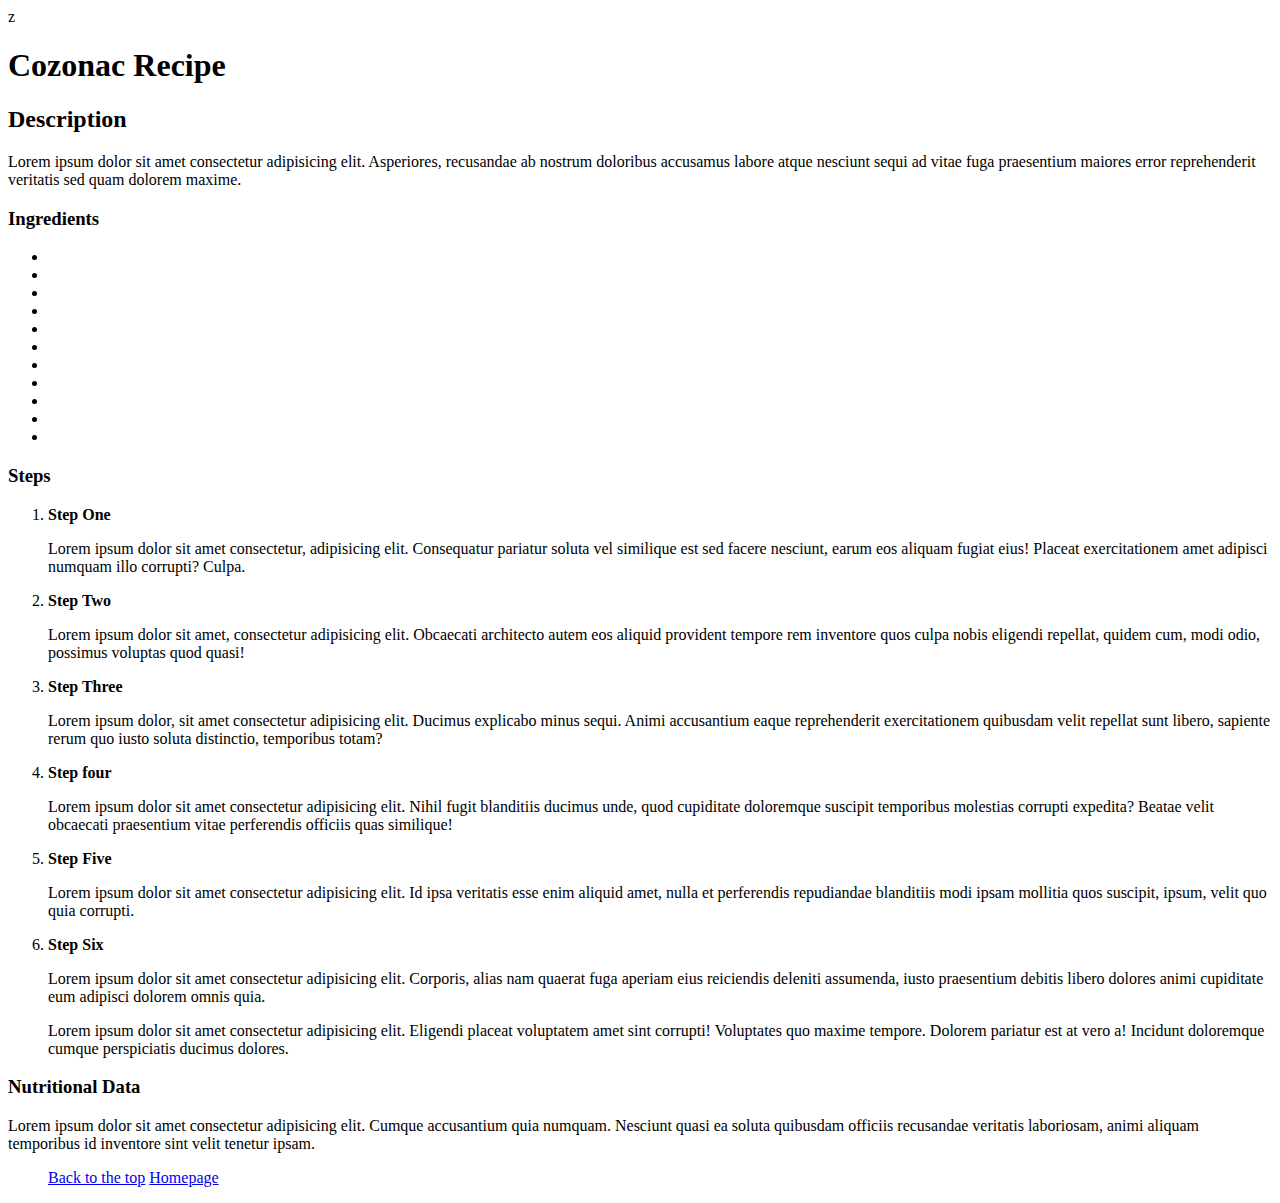
==== recipes/cozonac.html @ 94373cd7 "First Odin Project, set up html boilerplate, set up pages and completed the Lasagna Recipe" ====
z<!DOCTYPE html>
<html lang="en">
  <head>
    <meta charset="UTF-8" />
    <meta name="viewport" content="width=device-width, initial-scale=1.0" />
    <meta http-equiv="X-UA-Compatible" content="ie=edge" />
    <title>Cozonac Recipe</title>
  </head>
  <body>
    <h1>Cozonac Recipe</h1>

    <h2>Description</h2>
    <p>
      Lorem ipsum dolor sit amet consectetur adipisicing elit. Asperiores,
      recusandae ab nostrum doloribus accusamus labore atque nesciunt sequi ad
      vitae fuga praesentium maiores error reprehenderit veritatis sed quam
      dolorem maxime.
    </p>
    <h3>Ingredients</h3>
    <ul>
      <li></li>
      <li></li>
      <li></li>
      <li></li>
      <li></li>
      <li></li>
      <li></li>
      <li></li>
      <li></li>
      <li></li>
      <li></li>
    </ul>
    <h3>Steps</h3>
    <ol>
      <li><strong>Step One</strong></li>
      <p>
        Lorem ipsum dolor sit amet consectetur, adipisicing elit. Consequatur
        pariatur soluta vel similique est sed facere nesciunt, earum eos aliquam
        fugiat eius! Placeat exercitationem amet adipisci numquam illo corrupti?
        Culpa.
      </p>
      <li><strong>Step Two</strong></li>
      <p>
        Lorem ipsum dolor sit amet, consectetur adipisicing elit. Obcaecati
        architecto autem eos aliquid provident tempore rem inventore quos culpa
        nobis eligendi repellat, quidem cum, modi odio, possimus voluptas quod
        quasi!
      </p>
      <li><strong>Step Three</strong></li>
      <p>
        Lorem ipsum dolor, sit amet consectetur adipisicing elit. Ducimus
        explicabo minus sequi. Animi accusantium eaque reprehenderit
        exercitationem quibusdam velit repellat sunt libero, sapiente rerum quo
        iusto soluta distinctio, temporibus totam?
      </p>
      <li><strong>Step four</strong></li>
      <p>
        Lorem ipsum dolor sit amet consectetur adipisicing elit. Nihil fugit
        blanditiis ducimus unde, quod cupiditate doloremque suscipit temporibus
        molestias corrupti expedita? Beatae velit obcaecati praesentium vitae
        perferendis officiis quas similique!
      </p>
      <li><strong>Step Five</strong></li>
      <p>
        Lorem ipsum dolor sit amet consectetur adipisicing elit. Id ipsa
        veritatis esse enim aliquid amet, nulla et perferendis repudiandae
        blanditiis modi ipsam mollitia quos suscipit, ipsum, velit quo quia
        corrupti.
      </p>
      <li><strong>Step Six</strong></li>
      <p>
        Lorem ipsum dolor sit amet consectetur adipisicing elit. Corporis, alias
        nam quaerat fuga aperiam eius reiciendis deleniti assumenda, iusto
        praesentium debitis libero dolores animi cupiditate eum adipisci dolorem
        omnis quia.
      </p>
      <p>
        Lorem ipsum dolor sit amet consectetur adipisicing elit. Eligendi
        placeat voluptatem amet sint corrupti! Voluptates quo maxime tempore.
        Dolorem pariatur est at vero a! Incidunt doloremque cumque perspiciatis
        ducimus dolores.
      </p>
    </ol>
    <h3>Nutritional Data</h3>
    <p>
      Lorem ipsum dolor sit amet consectetur adipisicing elit. Cumque
      accusantium quia numquam. Nesciunt quasi ea soluta quibusdam officiis
      recusandae veritatis laboriosam, animi aliquam temporibus id inventore
      sint velit tenetur ipsam.
    </p>
    <ul>
      <a href="#">Back to the top</a>
      <a href="/index.html">Homepage</a>
    </ul>
  </body>
</html>
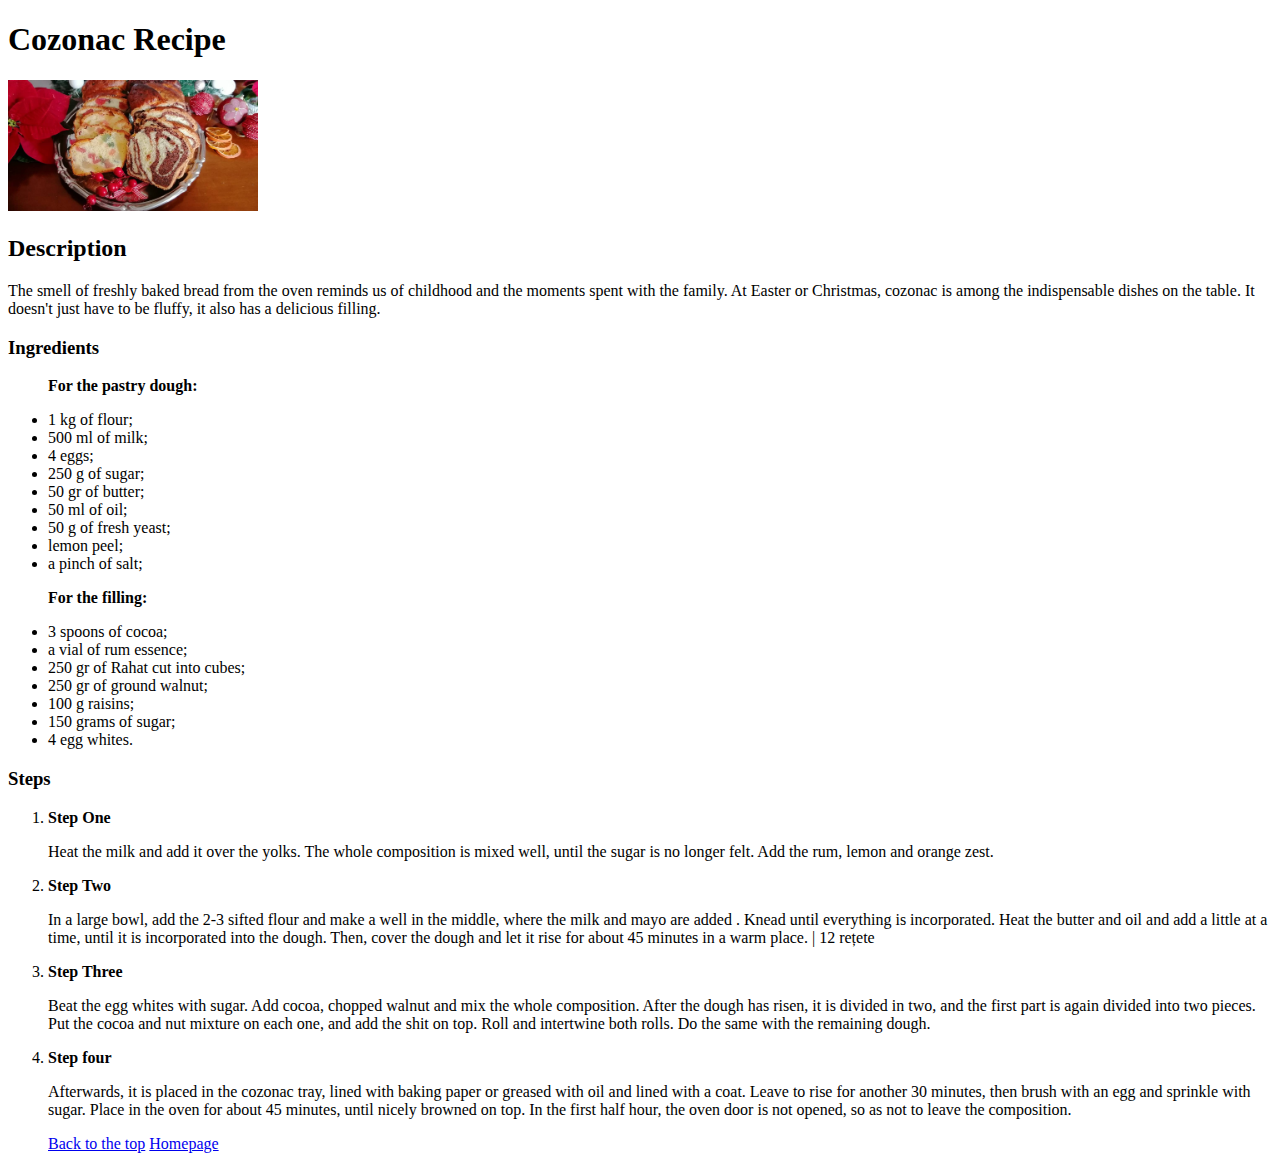
==== commit 23ac2ea1: "Changed the html stucture of the pages in recipes repository, fixed a broken link in index.html" ====
--- a/recipes/cozonac.html
+++ b/recipes/cozonac.html
@@ -1,4 +1,4 @@
-z<!DOCTYPE html>
+<!DOCTYPE html>
 <html lang="en">
   <head>
     <meta charset="UTF-8" />
@@ -8,86 +8,71 @@
   </head>
   <body>
     <h1>Cozonac Recipe</h1>
+    <img width="250px" src="/media/cozonac.jpg" />
 
     <h2>Description</h2>
     <p>
-      Lorem ipsum dolor sit amet consectetur adipisicing elit. Asperiores,
-      recusandae ab nostrum doloribus accusamus labore atque nesciunt sequi ad
-      vitae fuga praesentium maiores error reprehenderit veritatis sed quam
-      dolorem maxime.
+      The smell of freshly baked bread from the oven reminds us of childhood and
+      the moments spent with the family. At Easter or Christmas, cozonac is
+      among the indispensable dishes on the table. It doesn't just have to be
+      fluffy, it also has a delicious filling.
     </p>
     <h3>Ingredients</h3>
     <ul>
-      <li></li>
-      <li></li>
-      <li></li>
-      <li></li>
-      <li></li>
-      <li></li>
-      <li></li>
-      <li></li>
-      <li></li>
-      <li></li>
-      <li></li>
+      <p><strong>For the pastry dough:</strong></p>
+      <li>1 kg of flour;</li>
+      <li>500 ml of milk;</li>
+      <li>4 eggs;</li>
+      <li>250 g of sugar;</li>
+      <li>50 gr of butter;</li>
+      <li>50 ml of oil;</li>
+      <li>50 g of fresh yeast;</li>
+      <li>lemon peel;</li>
+      <li>a pinch of salt;</li>
+
+      <p><strong>For the filling:</strong></p>
+      <li>3 spoons of cocoa;</li>
+      <li>a vial of rum essence;</li>
+      <li>250 gr of Rahat cut into cubes;</li>
+      <li>250 gr of ground walnut;</li>
+      <li>100 g raisins;</li>
+      <li>150 grams of sugar;</li>
+      <li>4 egg whites.</li>
     </ul>
     <h3>Steps</h3>
     <ol>
       <li><strong>Step One</strong></li>
       <p>
-        Lorem ipsum dolor sit amet consectetur, adipisicing elit. Consequatur
-        pariatur soluta vel similique est sed facere nesciunt, earum eos aliquam
-        fugiat eius! Placeat exercitationem amet adipisci numquam illo corrupti?
-        Culpa.
+        Heat the milk and add it over the yolks. The whole composition is mixed
+        well, until the sugar is no longer felt. Add the rum, lemon and orange
+        zest.
       </p>
       <li><strong>Step Two</strong></li>
       <p>
-        Lorem ipsum dolor sit amet, consectetur adipisicing elit. Obcaecati
-        architecto autem eos aliquid provident tempore rem inventore quos culpa
-        nobis eligendi repellat, quidem cum, modi odio, possimus voluptas quod
-        quasi!
+        In a large bowl, add the 2-3 sifted flour and make a well in the middle,
+        where the milk and mayo are added . Knead until everything is
+        incorporated. Heat the butter and oil and add a little at a time, until
+        it is incorporated into the dough. Then, cover the dough and let it rise
+        for about 45 minutes in a warm place. | 12 rețete
       </p>
       <li><strong>Step Three</strong></li>
       <p>
-        Lorem ipsum dolor, sit amet consectetur adipisicing elit. Ducimus
-        explicabo minus sequi. Animi accusantium eaque reprehenderit
-        exercitationem quibusdam velit repellat sunt libero, sapiente rerum quo
-        iusto soluta distinctio, temporibus totam?
+        Beat the egg whites with sugar. Add cocoa, chopped walnut and mix the
+        whole composition. After the dough has risen, it is divided in two, and
+        the first part is again divided into two pieces. Put the cocoa and nut
+        mixture on each one, and add the shit on top. Roll and intertwine both
+        rolls. Do the same with the remaining dough.
       </p>
       <li><strong>Step four</strong></li>
       <p>
-        Lorem ipsum dolor sit amet consectetur adipisicing elit. Nihil fugit
-        blanditiis ducimus unde, quod cupiditate doloremque suscipit temporibus
-        molestias corrupti expedita? Beatae velit obcaecati praesentium vitae
-        perferendis officiis quas similique!
-      </p>
-      <li><strong>Step Five</strong></li>
-      <p>
-        Lorem ipsum dolor sit amet consectetur adipisicing elit. Id ipsa
-        veritatis esse enim aliquid amet, nulla et perferendis repudiandae
-        blanditiis modi ipsam mollitia quos suscipit, ipsum, velit quo quia
-        corrupti.
-      </p>
-      <li><strong>Step Six</strong></li>
-      <p>
-        Lorem ipsum dolor sit amet consectetur adipisicing elit. Corporis, alias
-        nam quaerat fuga aperiam eius reiciendis deleniti assumenda, iusto
-        praesentium debitis libero dolores animi cupiditate eum adipisci dolorem
-        omnis quia.
-      </p>
-      <p>
-        Lorem ipsum dolor sit amet consectetur adipisicing elit. Eligendi
-        placeat voluptatem amet sint corrupti! Voluptates quo maxime tempore.
-        Dolorem pariatur est at vero a! Incidunt doloremque cumque perspiciatis
-        ducimus dolores.
+        Afterwards, it is placed in the cozonac tray, lined with baking paper or
+        greased with oil and lined with a coat. Leave to rise for another 30
+        minutes, then brush with an egg and sprinkle with sugar. Place in the
+        oven for about 45 minutes, until nicely browned on top. In the first
+        half hour, the oven door is not opened, so as not to leave the
+        composition.
       </p>
     </ol>
-    <h3>Nutritional Data</h3>
-    <p>
-      Lorem ipsum dolor sit amet consectetur adipisicing elit. Cumque
-      accusantium quia numquam. Nesciunt quasi ea soluta quibusdam officiis
-      recusandae veritatis laboriosam, animi aliquam temporibus id inventore
-      sint velit tenetur ipsam.
-    </p>
     <ul>
       <a href="#">Back to the top</a>
       <a href="/index.html">Homepage</a>
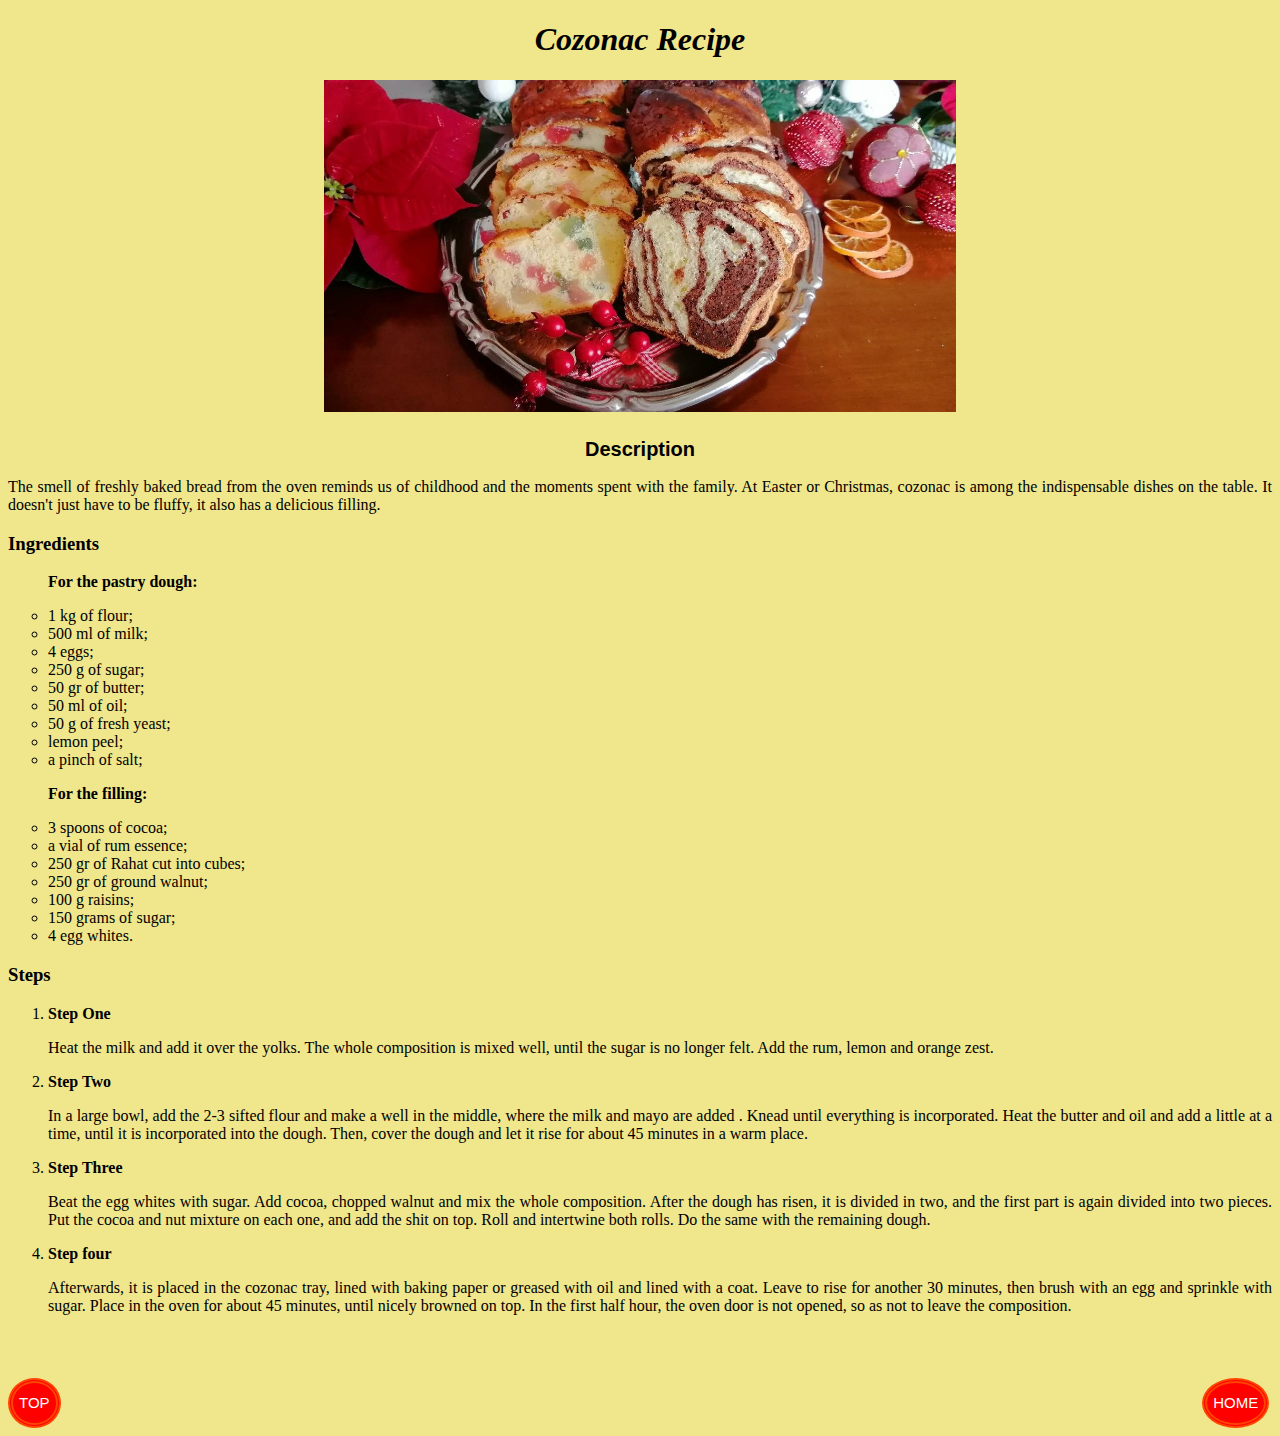
==== commit 18d0297a: "added basic style in css and changed links in html" ====
--- a/recipes/cozonac.html
+++ b/recipes/cozonac.html
@@ -4,6 +4,7 @@
     <meta charset="UTF-8" />
     <meta name="viewport" content="width=device-width, initial-scale=1.0" />
     <meta http-equiv="X-UA-Compatible" content="ie=edge" />
+    <link rel="stylesheet" href="/styles/style.css" />
     <title>Cozonac Recipe</title>
   </head>
   <body>
@@ -18,7 +19,7 @@
       fluffy, it also has a delicious filling.
     </p>
     <h3>Ingredients</h3>
-    <ul>
+    <ul class="ingredients">
       <p><strong>For the pastry dough:</strong></p>
       <li>1 kg of flour;</li>
       <li>500 ml of milk;</li>
@@ -53,7 +54,7 @@
         where the milk and mayo are added . Knead until everything is
         incorporated. Heat the butter and oil and add a little at a time, until
         it is incorporated into the dough. Then, cover the dough and let it rise
-        for about 45 minutes in a warm place. | 12 rețete
+        for about 45 minutes in a warm place.
       </p>
       <li><strong>Step Three</strong></li>
       <p>
@@ -73,9 +74,9 @@
         composition.
       </p>
     </ol>
-    <ul>
-      <a href="#">Back to the top</a>
-      <a href="/index.html">Homepage</a>
-    </ul>
+    <div class="buttons">
+      <button class="link"><a href="#">TOP</a></button>
+      <button class="link home"><a href="/index.html">HOME</a></button>
+    </div>
   </body>
 </html>
--- a/styles/style.css
+++ b/styles/style.css
@@ -0,0 +1,103 @@
+html {
+  scroll-behavior: smooth;
+}
+body {
+  background-color: #f0e68c;
+}
+header {
+  display: flex;
+  align-items: center;
+  justify-content: center;
+}
+h1 {
+  text-align: center;
+  font-family: "Brush Script MT";
+  font-style: oblique;
+  font-weight: 750;
+}
+
+img {
+  display: block;
+  margin-left: auto;
+  margin-right: auto;
+  width: 50%;
+  height: auto;
+}
+
+h2 {
+  font-family: Arial, Helvetica, sans-serif;
+  font-size: 20px;
+  text-align: center;
+  padding: 10px 0px 0px 0px;
+}
+
+.ingredients {
+  list-style-type: circle;
+}
+
+.steps {
+  list-style-type: georgian;
+}
+
+p {
+  font-family: "Times New Roman", Times, sans-serif;
+  font-size: 16px;
+  text-align: justify;
+}
+
+.link {
+  color: white;
+  background-color: red;
+}
+
+.link {
+  block-size: 50px;
+  margin: auto;
+  border-radius: 50%;
+  border-style: double;
+  border-width: 5px;
+  border-color: orangered;
+}
+
+a {
+  font-family: Arial, Helvetica, sans-serif;
+  font-size: 15px;
+  color: white;
+  background-color: none;
+  text-align: center;
+  text-decoration: none;
+}
+.buttons {
+  margin-top: 5%;
+}
+.link.home {
+  margin: auto;
+  margin-left: 90%;
+}
+
+img.img {
+  height: 250px;
+  width: auto;
+}
+
+#index {
+  background-color: aqua;
+  max-width: 200px;
+  text-align: center;
+}
+
+.recipes {
+  background-color: #f0e68c;
+  border-color: black;
+  border-style: solid;
+  text-align: center;
+  position: relative;
+  margin-top: 20%;
+}
+
+#ones,
+#two,
+#three,
+#four {
+  border-style: double;
+}
